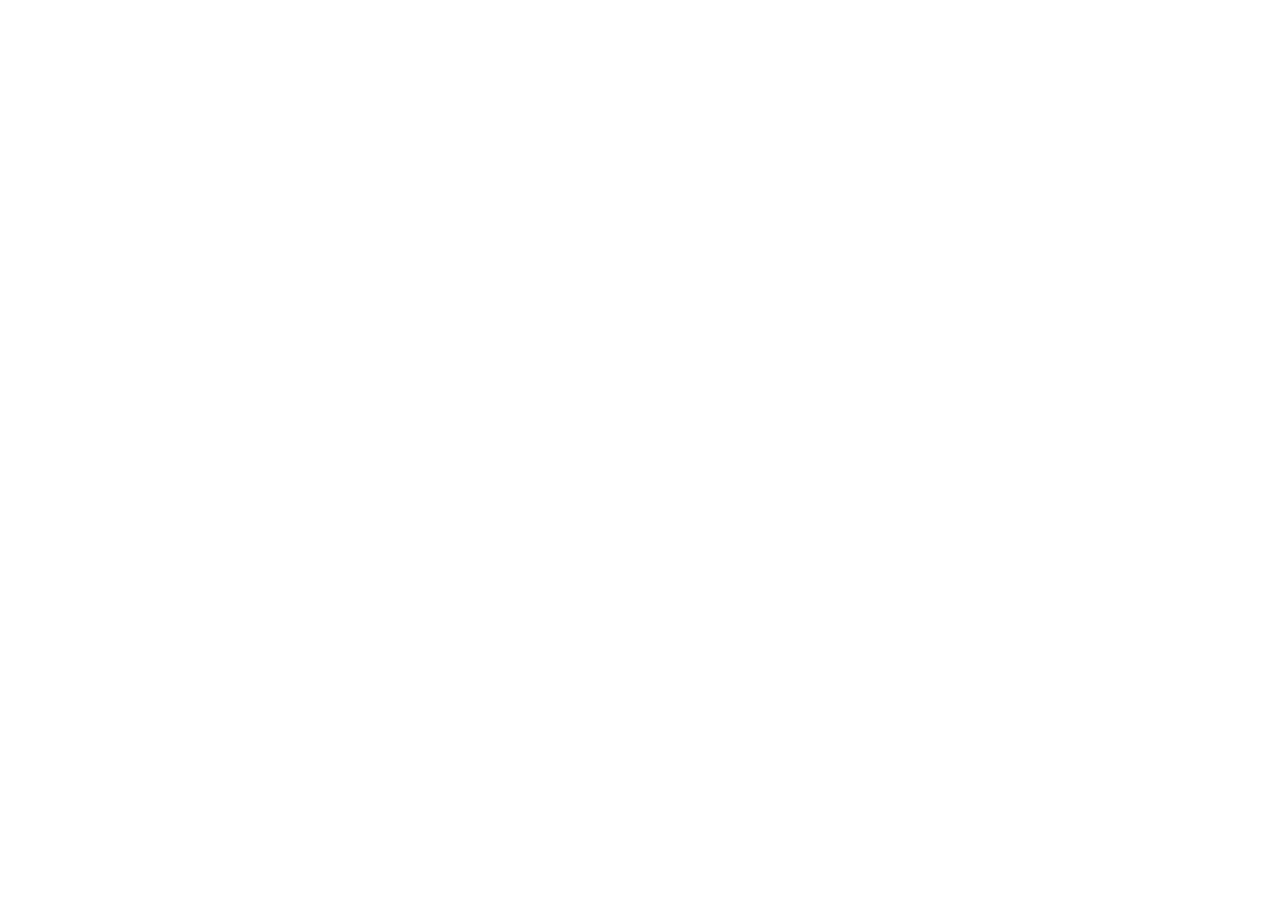
==== index.html @ a430412a "add index file" ====
<!doctype html>
<html lang="en">
  <head>
    <meta charset="UTF-8" />
    <meta name="viewport" content="width=device-width, initial-scale=1.0" />
    <title>Document</title>
  </head>
  <body>
    <header></header>
    <main></main>
    <footer></footer>
  </body>
</html>
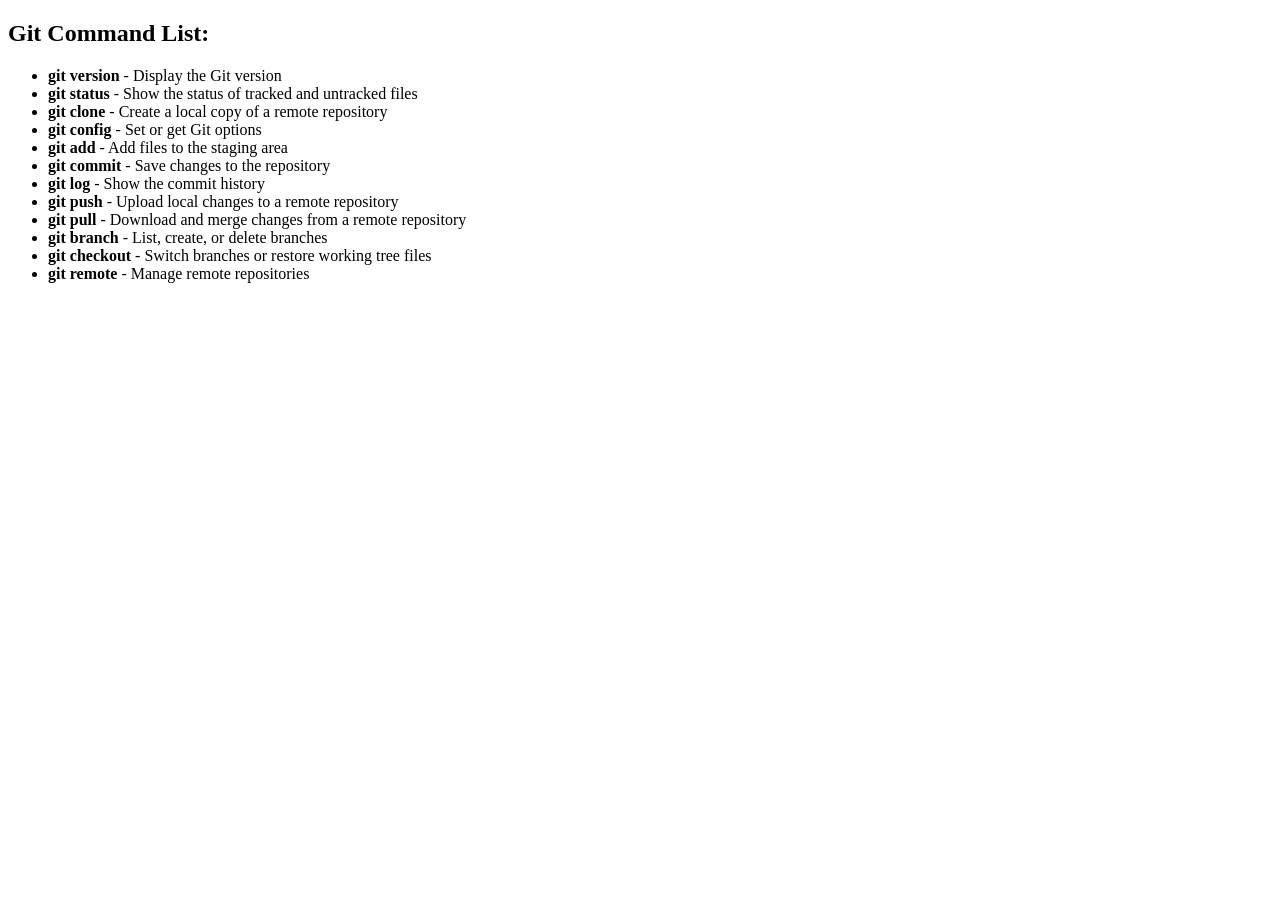
==== commit 7a7678df: "add git comand list" ====
--- a/index.html
+++ b/index.html
@@ -7,7 +7,29 @@
   </head>
   <body>
     <header></header>
-    <main></main>
+    <main>
+      <h2>Git Command List:</h2>
+      <ul>
+        <li><b>git version</b> - Display the Git version</li>
+        <li>
+          <b>git status</b> - Show the status of tracked and untracked files
+        </li>
+        <li><b>git clone</b> - Create a local copy of a remote repository</li>
+        <li><b>git config</b> - Set or get Git options</li>
+        <li><b>git add</b> - Add files to the staging area</li>
+        <li><b>git commit</b> - Save changes to the repository</li>
+        <li><b>git log</b> - Show the commit history</li>
+        <li><b>git push</b> - Upload local changes to a remote repository</li>
+        <li>
+          <b>git pull</b> - Download and merge changes from a remote repository
+        </li>
+        <li><b>git branch</b> - List, create, or delete branches</li>
+        <li>
+          <b>git checkout</b> - Switch branches or restore working tree files
+        </li>
+        <li><b>git remote</b> - Manage remote repositories</li>
+      </ul>
+    </main>
     <footer></footer>
   </body>
 </html>
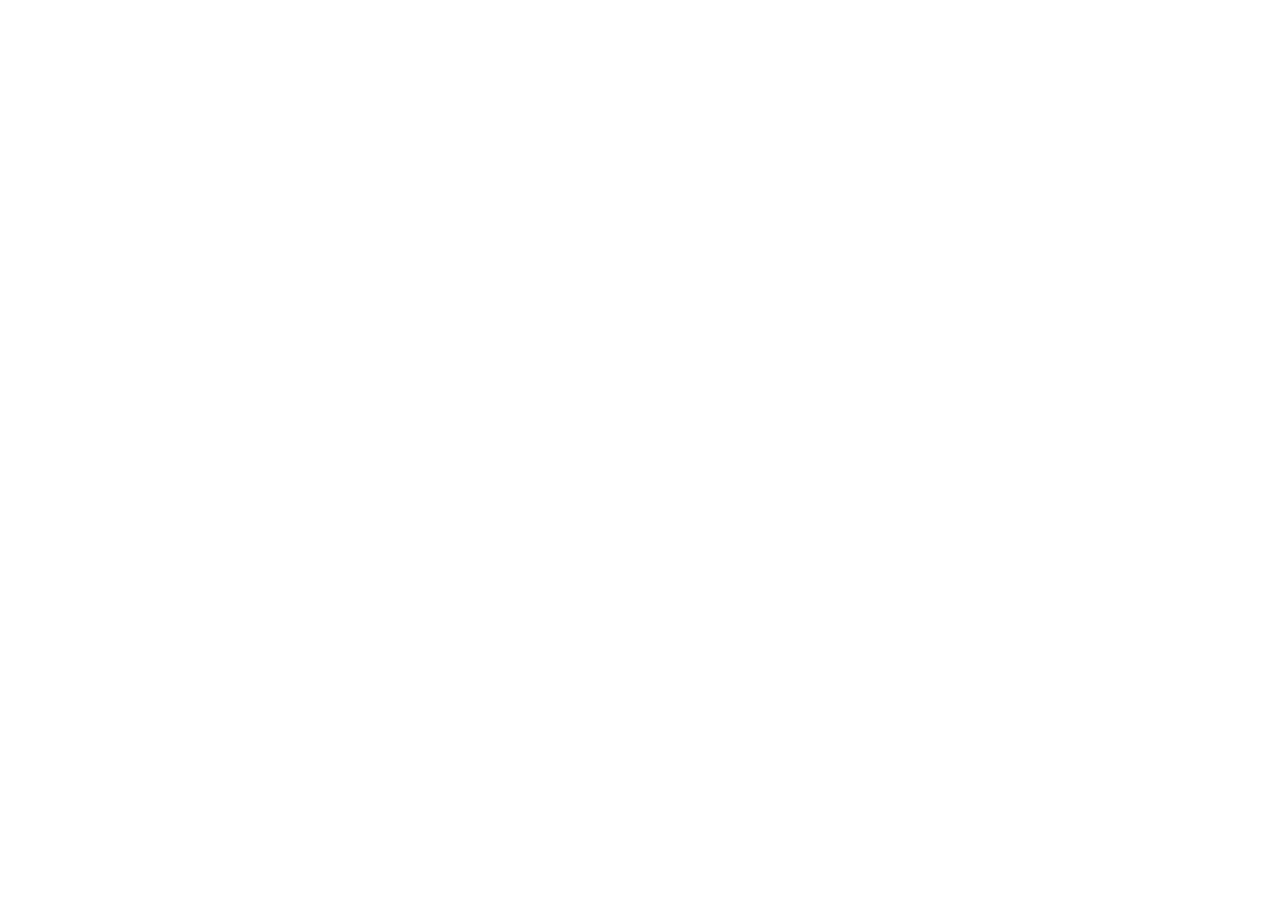
==== commit 8156e815: "add style file" ====
--- a/index.html
+++ b/index.html
@@ -3,33 +3,12 @@
   <head>
     <meta charset="UTF-8" />
     <meta name="viewport" content="width=device-width, initial-scale=1.0" />
-    <title>Document</title>
+    <title>GREENSHOP</title>
+    <link rel="stylesheet" href="./styles/style.css" />
   </head>
   <body>
     <header></header>
-    <main>
-      <h2>Git Command List:</h2>
-      <ul>
-        <li><b>git version</b> - Display the Git version</li>
-        <li>
-          <b>git status</b> - Show the status of tracked and untracked files
-        </li>
-        <li><b>git clone</b> - Create a local copy of a remote repository</li>
-        <li><b>git config</b> - Set or get Git options</li>
-        <li><b>git add</b> - Add files to the staging area</li>
-        <li><b>git commit</b> - Save changes to the repository</li>
-        <li><b>git log</b> - Show the commit history</li>
-        <li><b>git push</b> - Upload local changes to a remote repository</li>
-        <li>
-          <b>git pull</b> - Download and merge changes from a remote repository
-        </li>
-        <li><b>git branch</b> - List, create, or delete branches</li>
-        <li>
-          <b>git checkout</b> - Switch branches or restore working tree files
-        </li>
-        <li><b>git remote</b> - Manage remote repositories</li>
-      </ul>
-    </main>
+    <main></main>
     <footer></footer>
   </body>
 </html>
--- a/styles/style.css
+++ b/styles/style.css
@@ -0,0 +1,10 @@
+*{
+    margin: 0;
+    padding: 0;
+}
+a, a;hover{
+    text-decoration: none;
+}
+img{
+    max-width: 100%;;
+}
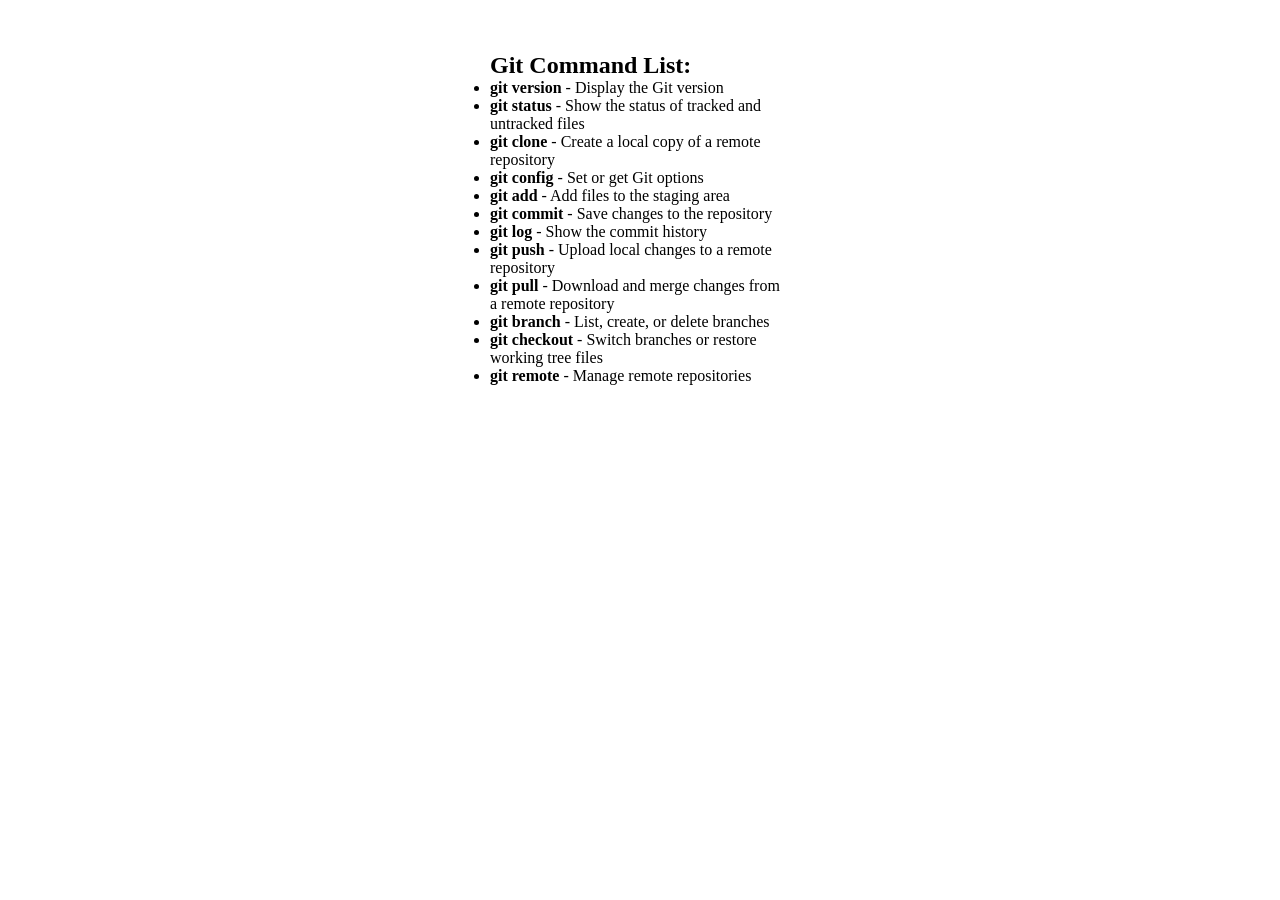
==== commit 95b6f58a: "Merge 7a7678df5f74a53c46dc079f4096df79466630c1 into a414289c821efba93d2d73f984d75e0f8efc2494" ====
--- a/index.html
+++ b/index.html
@@ -8,7 +8,29 @@
   </head>
   <body>
     <header></header>
-    <main></main>
+    <main>
+      <h2>Git Command List:</h2>
+      <ul>
+        <li><b>git version</b> - Display the Git version</li>
+        <li>
+          <b>git status</b> - Show the status of tracked and untracked files
+        </li>
+        <li><b>git clone</b> - Create a local copy of a remote repository</li>
+        <li><b>git config</b> - Set or get Git options</li>
+        <li><b>git add</b> - Add files to the staging area</li>
+        <li><b>git commit</b> - Save changes to the repository</li>
+        <li><b>git log</b> - Show the commit history</li>
+        <li><b>git push</b> - Upload local changes to a remote repository</li>
+        <li>
+          <b>git pull</b> - Download and merge changes from a remote repository
+        </li>
+        <li><b>git branch</b> - List, create, or delete branches</li>
+        <li>
+          <b>git checkout</b> - Switch branches or restore working tree files
+        </li>
+        <li><b>git remote</b> - Manage remote repositories</li>
+      </ul>
+    </main>
     <footer></footer>
   </body>
 </html>
--- a/styles/style.css
+++ b/styles/style.css
@@ -1,10 +1,80 @@
-*{
-    margin: 0;
-    padding: 0;
+* {
+  margin: 0;
+  padding: 0;
 }
-a, a;hover{
-    text-decoration: none;
+a,
+a:hover {
+  text-decoration: none;
 }
-img{
-    max-width: 100%;;
-}+img {
+  max-width: 100%;
+}
+
+/* ---------------------------- Login and Register page START ----------------------------*/
+header a {
+  color: #46a358;
+}
+.home-link {
+  width: 18px;
+}
+header {
+  max-width: 157px;
+  margin-left: auto;
+  margin-right: auto;
+  margin-top: 52px;
+  gap: 12px;
+  font-size: 20px;
+  font-weight: 500;
+}
+main {
+  max-width: 300px;
+  margin-left: auto;
+  margin-right: auto;
+}
+main p {
+  font-size: 13px;
+  font-weight: 400;
+  color: #3d3d3d;
+  width: 100%;
+}
+form,
+input,
+button {
+  width: 100%;
+}
+input {
+  margin: 16 px auto;
+  height: 40px;
+  border-radius: 4px;
+  font-size: 14px;
+  font-weight: 400;
+  color: #a5a5a5;
+  background-color: none;
+  border: 1px solid;
+}
+.primary-btn {
+  background-color: #46a358;
+  color: #ffffff;
+  border: none;
+  height: 45px;
+  font-size: 16px;
+  font-weight: 700;
+  border: none;
+  text-align: center;
+}
+button {
+  text-align: center;
+  height: 40px;
+  border-radius: 4px;
+  font-size: 13px;
+  font-weight: 500;
+  color: #727272;
+  background-color: none;
+  border: 1px solid;
+}
+.login-footer,
+.register-footer {
+  height: 10px;
+  background-color: #46a358;
+}
+/* ---------------------------- Login and Register page END ----------------------------- */
